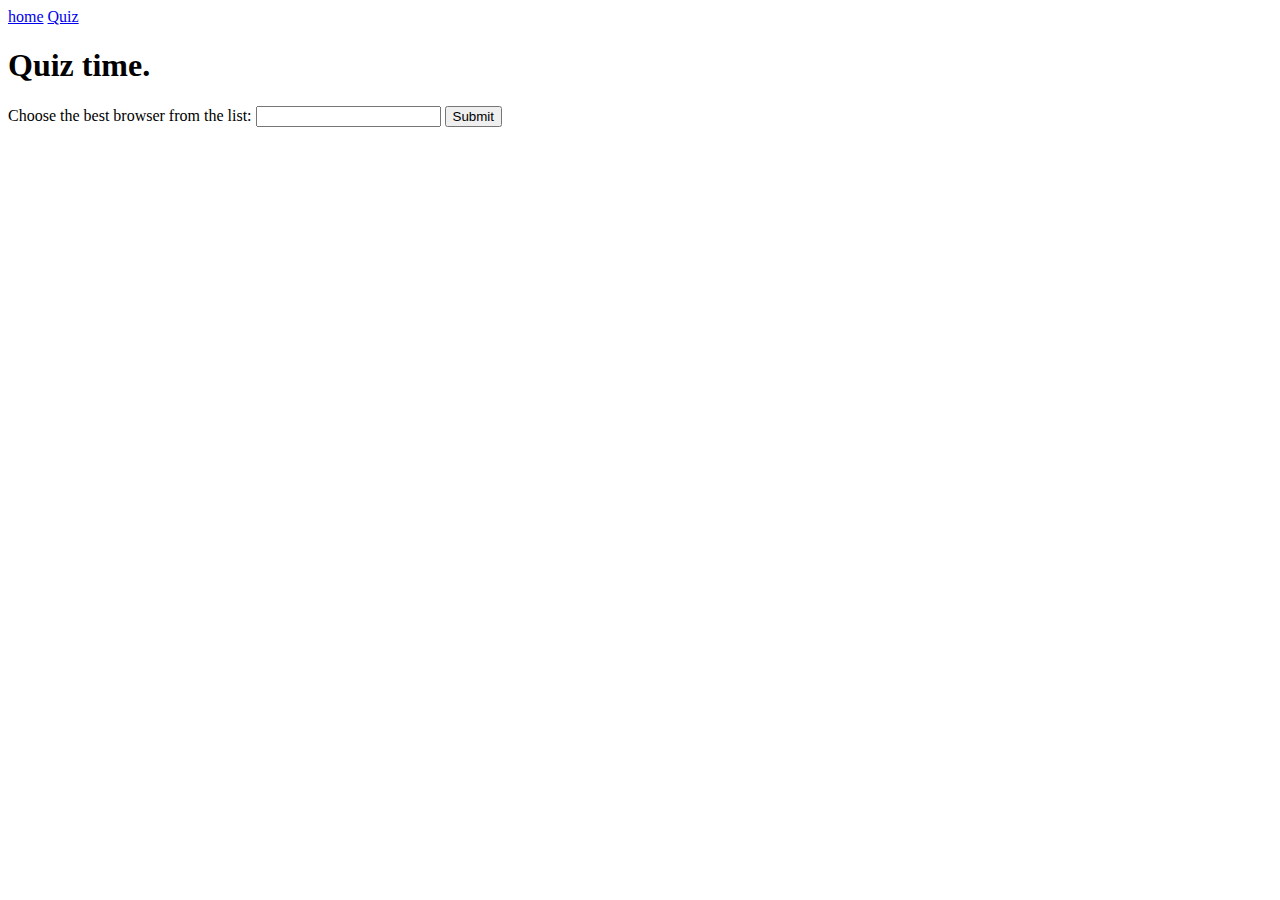
==== page1.html @ 46f5242a "Add files via upload" ====
<html>
    <head>

    </head>

    <body>
        <a href="index.html">home</a>
        <a href="page1">Quiz</a>
        <h1 style="font-family:verdana">Quiz time.</h1>
        <form action="page2.html" method="get">
            <label for="browser">Choose the best browser from the list:</label>
            <input list="browsers" name="browser" id="browser">
            <datalist id="browsers">
            
              <option value="Chrome">

            </datalist>
            <input type="submit">
          </form>
          
    </body>

</html>
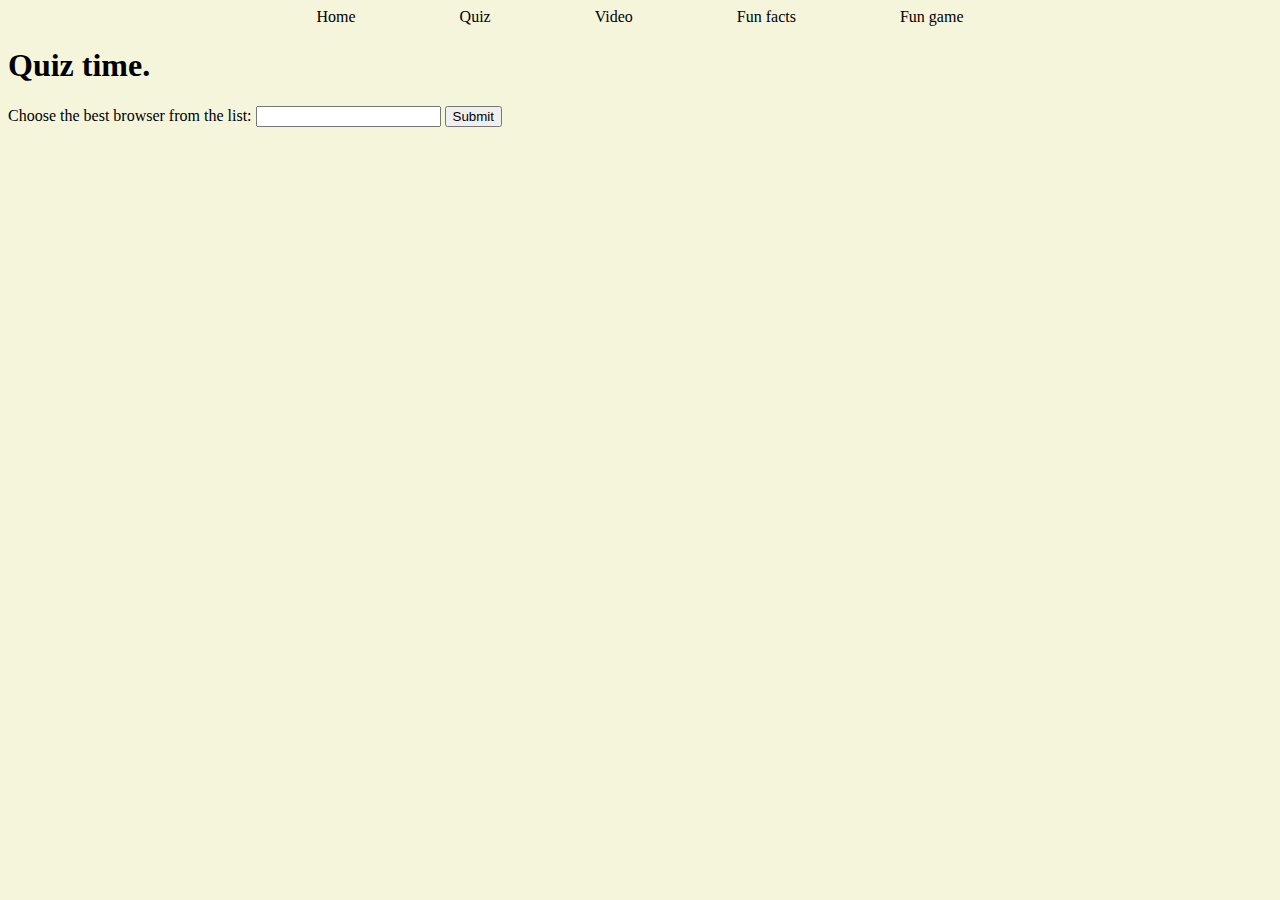
==== commit 9adfee00: "Add files via upload" ====
--- a/page1.html
+++ b/page1.html
@@ -1,11 +1,16 @@
 <html>
     <head>
-
+      <link rel = "stylesheet" href = "Style.css"
     </head>
 
     <body>
-        <a href="index.html">home</a>
-        <a href="page1">Quiz</a>
+      <center>
+        <a href="index.html">Home</a>
+        <a href="page1.html">Quiz</a>
+        <a href="page2.html">Video</a>
+        <a href="page3.html">Fun facts</a>
+        <a href="page5.html">Fun game</a>
+      </center>
         <h1 style="font-family:verdana">Quiz time.</h1>
         <form action="page2.html" method="get">
             <label for="browser">Choose the best browser from the list:</label>
--- a/Style.css
+++ b/Style.css
@@ -0,0 +1,16 @@
+body{
+    background-color:beige
+}
+body a {
+    text-decoration: none;
+    color:black;
+    padding-inline: 50px;
+
+}
+a:hover {
+    color: lightblue;
+  }
+body p {
+    font-size: 20px;
+
+}